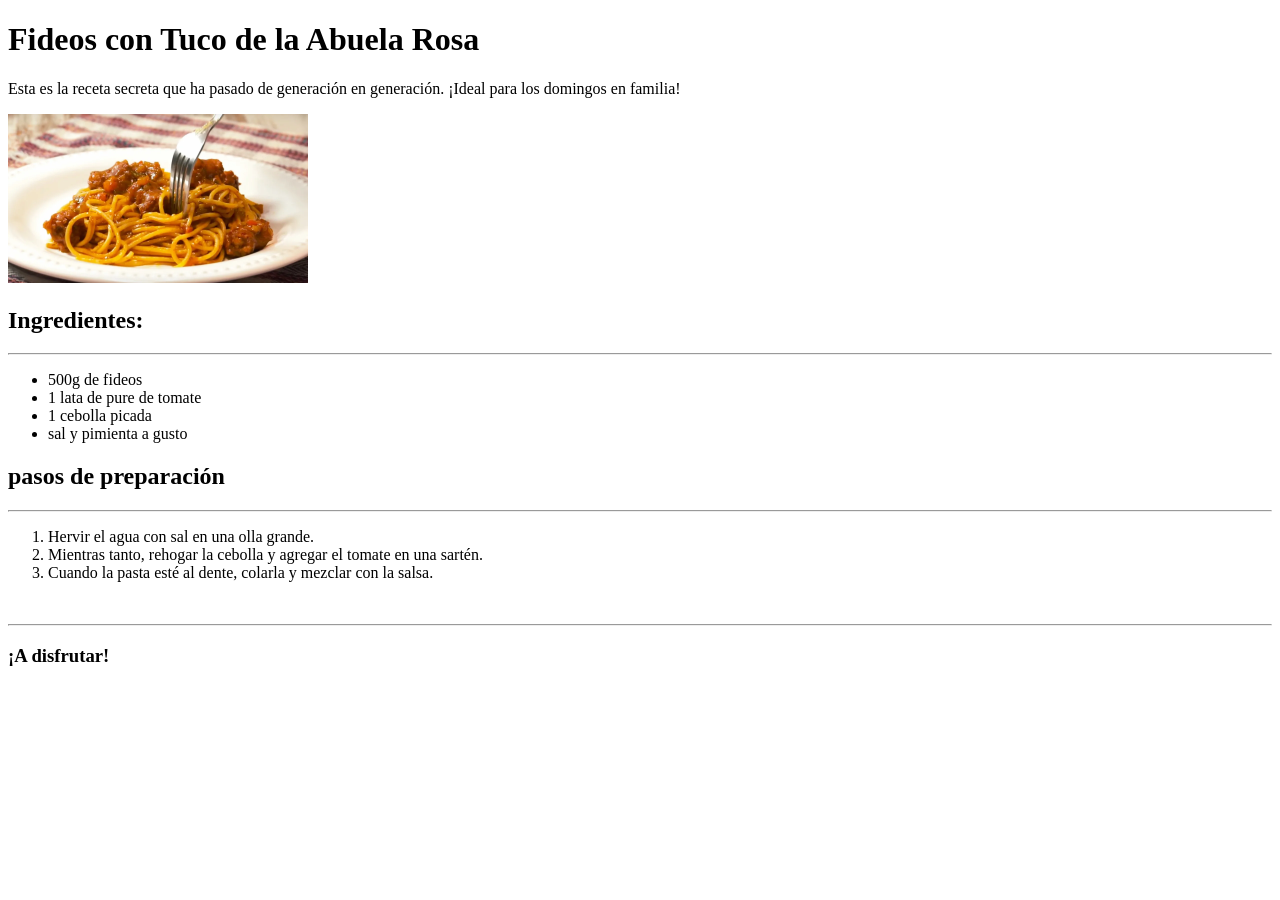
==== 01-Receta-Abuela/index.html @ 245ed612 "feat 01 receta abuela" ====
<!DOCTYPE html>
<html lang="en">
<head>
    <meta charset="UTF-8">
    <meta name="viewport" content="width=device-width, initial-scale=1.0">
    <title>Receta de la Abuela</title>
</head>
<body>
    <h1>Fideos con Tuco de la Abuela Rosa</h1>
    <p>Esta es la receta secreta que ha pasado de generación en generación. ¡Ideal para los domingos en familia!</p>
    <img src="assets/plato-final.jpg" alt="Plato final" width="300">
    <h2>Ingredientes:</h2>
    <hr>
    <ul>
        <li>500g de fideos</li>
        <li>1 lata de pure de tomate</li>
        <li>1 cebolla picada</li>
        <li>sal y pimienta a gusto</li>
    </ul>
    <h2>pasos de preparación</h2>
    <hr>
    <ol>
        <li>Hervir el agua con sal en una olla grande.</li>
        <li>Mientras tanto, rehogar la cebolla y agregar el tomate en una sartén.</li>
        <li>Cuando la pasta esté al dente, colarla y mezclar con la salsa.</li>
    </ol>
    <br>
    <hr>
    <h3>¡A disfrutar!</h3>
</body>
</html>
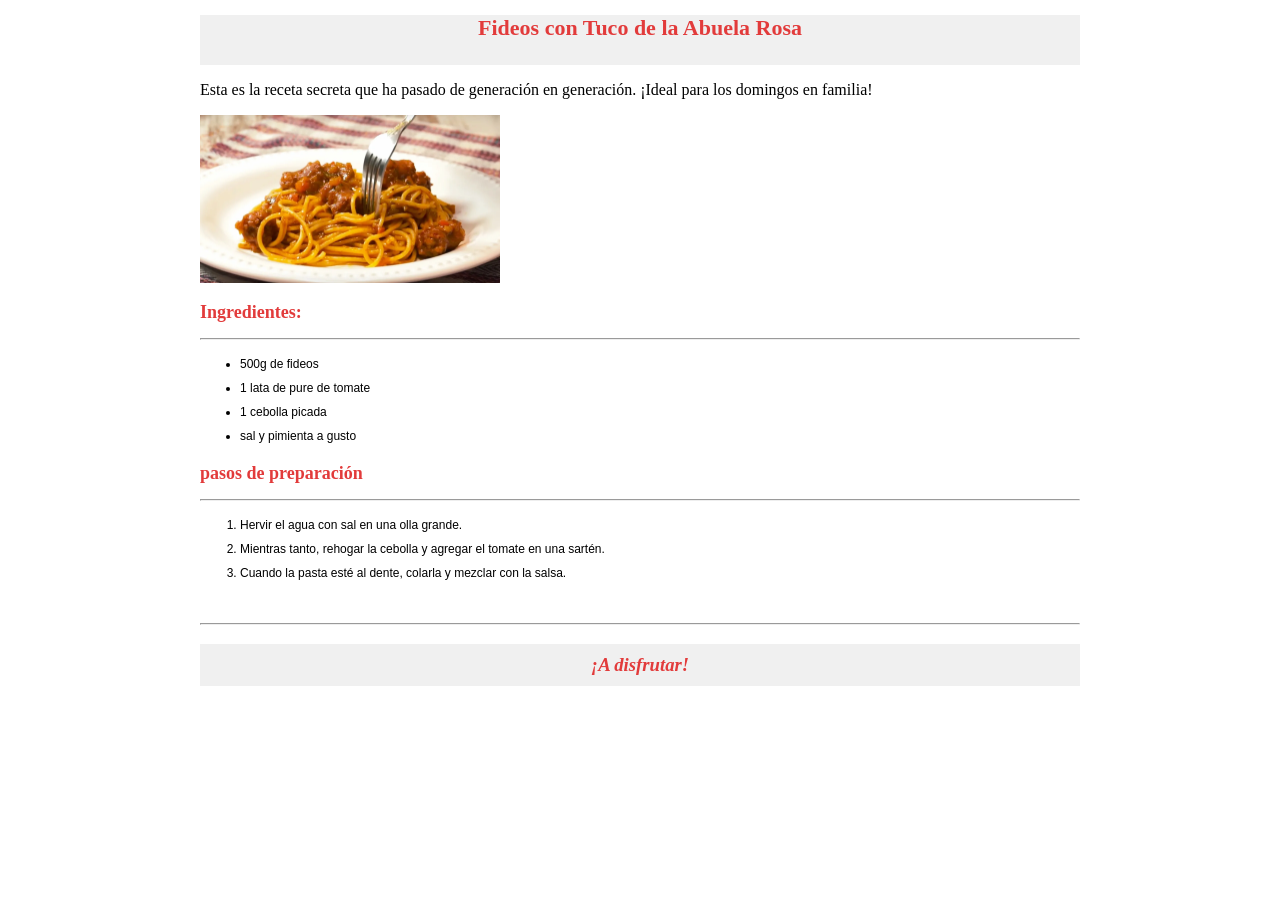
==== commit 24ca9547: "cs 01" ====
--- a/01-Receta-Abuela/index.html
+++ b/01-Receta-Abuela/index.html
@@ -4,28 +4,29 @@
     <meta charset="UTF-8">
     <meta name="viewport" content="width=device-width, initial-scale=1.0">
     <title>Receta de la Abuela</title>
+    <link rel="stylesheet" href="style.css">
 </head>
 <body>
-    <h1>Fideos con Tuco de la Abuela Rosa</h1>
+    <h1 class="TitlePpal">Fideos con Tuco de la Abuela Rosa</h1>
     <p>Esta es la receta secreta que ha pasado de generación en generación. ¡Ideal para los domingos en familia!</p>
     <img src="assets/plato-final.jpg" alt="Plato final" width="300">
-    <h2>Ingredientes:</h2>
+    <h2 class="title-secodary">Ingredientes:</h2>
     <hr>
-    <ul>
+    <ul class="list">
         <li>500g de fideos</li>
         <li>1 lata de pure de tomate</li>
         <li>1 cebolla picada</li>
         <li>sal y pimienta a gusto</li>
     </ul>
-    <h2>pasos de preparación</h2>
+    <h2 class="title-secodary">pasos de preparación</h2>
     <hr>
-    <ol>
+    <ol class="list">
         <li>Hervir el agua con sal en una olla grande.</li>
         <li>Mientras tanto, rehogar la cebolla y agregar el tomate en una sartén.</li>
         <li>Cuando la pasta esté al dente, colarla y mezclar con la salsa.</li>
     </ol>
     <br>
     <hr>
-    <h3>¡A disfrutar!</h3>
+    <h3 class="footer">¡A disfrutar!</h3>
 </body>
 </html>
--- a/01-Receta-Abuela/style.css
+++ b/01-Receta-Abuela/style.css
@@ -0,0 +1,31 @@
+.TitlePpal {
+    align-items: center;
+    height: 50px;
+    background: #f0f0f0;
+    color: #e23b3b;
+    font-size: 22px;
+    text-align: center;
+}
+
+body {
+    margin-left: 200px;
+    margin-right: 200px;
+}
+.title-secodary {
+    color: #e23b3b;
+    font-size: 18px;
+}
+
+.footer {
+    text-align: center;
+    padding: 10px;
+    /* Espaciado interno */
+    background: #f0f0f0;
+    color: #e23b3b;
+    font-style: italic;
+}
+.list {
+    font-size: 12px;
+    line-height: 2;
+    font-family: Arial, Helvetica, sans-serif;
+}
